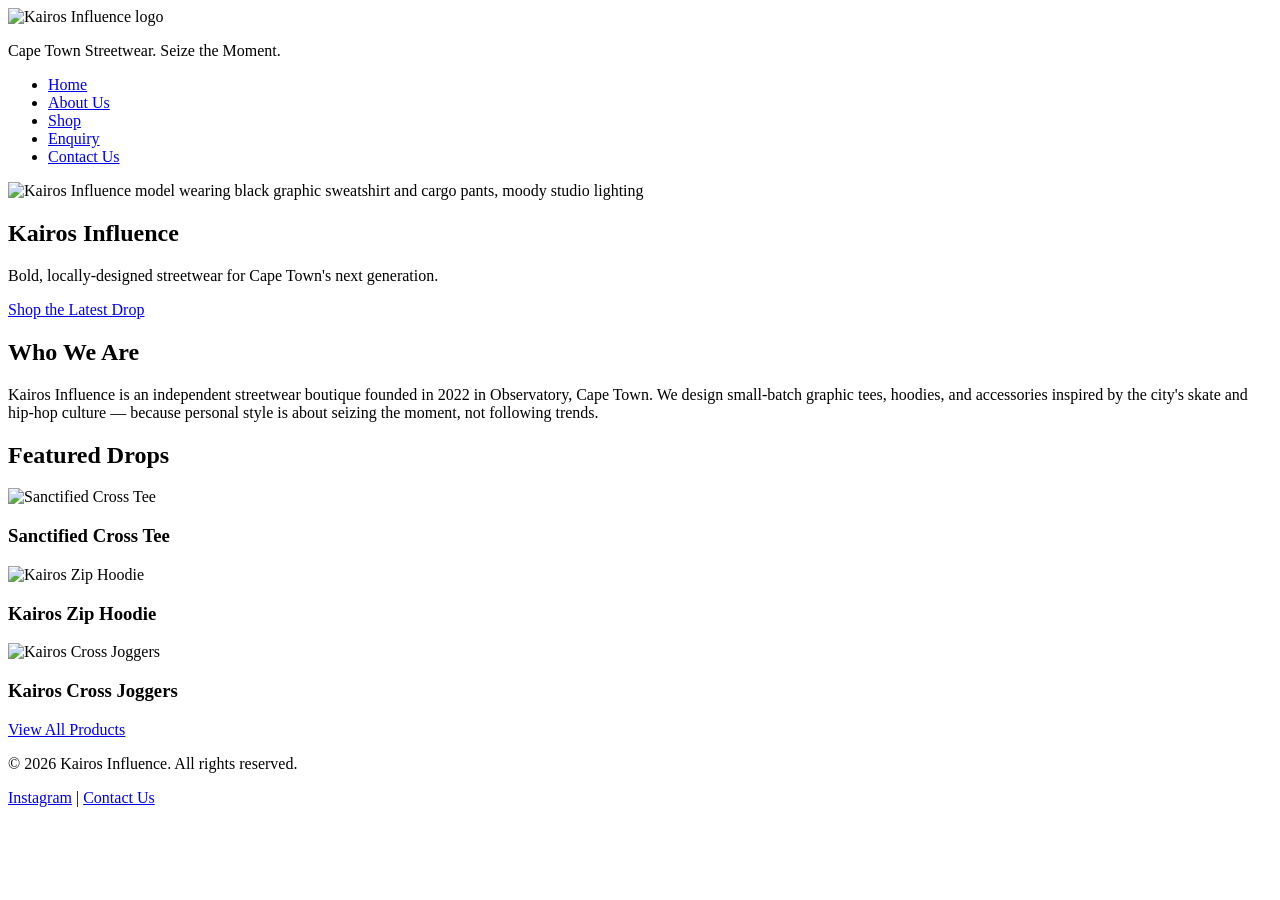
==== index.html @ bbe8038c "Add files via upload" ====
<!DOCTYPE html>
<html lang="en">
<head>
    <meta charset="UTF-8">
    <meta http-equiv="X-UA-Compatible" content="IE=edge">
    <meta name="viewport" content="width=device-width, initial-scale=1.0">
    <meta name="description" content="Kairos Influence — independent Cape Town streetwear boutique. Bold, locally-designed graphic tees and hoodies.">
    <title>Kairos Influence | Cape Town Streetwear</title>
    <link rel="stylesheet" href="css/style.css">
</head>
<body>

    <!-- Site header: logo + tagline -->
    <header>
        <img src="images/logo.png" alt="Kairos Influence logo" class="logo">
        <p class="tagline">Cape Town Streetwear. Seize the Moment.</p>
    </header>

    <!-- Main site navigation, present and identical on every page -->
    <nav>
        <ul>
            <li><a href="index.html">Home</a></li>
            <li><a href="about.html">About Us</a></li>
            <li><a href="products.html">Shop</a></li>
            <li><a href="enquiry.html">Enquiry</a></li>
            <li><a href="contact.html">Contact Us</a></li>
        </ul>
    </nav>

    <main>
        <!-- Hero section with call to action -->
        <section class="hero">
            <picture>
                <source media="(max-width: 480px)" srcset="images/hero-banner-480w.jpg">
                <source media="(max-width: 768px)" srcset="images/hero-banner-800w.jpg">
                <img src="images/hero-banner-1200w.jpg" alt="Kairos Influence model wearing black graphic sweatshirt and cargo pants, moody studio lighting">
            </picture>
            <h1>Kairos Influence</h1>
            <p>Bold, locally-designed streetwear for Cape Town's next generation.</p>
            <a href="products.html" class="cta-button">Shop the Latest Drop</a>
        </section>

        <!-- Brief brand introduction -->
        <section class="intro">
            <h2>Who We Are</h2>
            <p>Kairos Influence is an independent streetwear boutique founded in 2022 in Observatory, Cape Town.
               We design small-batch graphic tees, hoodies, and accessories inspired by the city's skate and
               hip-hop culture — because personal style is about seizing the moment, not following trends.</p>
        </section>

        <!-- Featured products teaser -->
        <section class="featured">
            <h2>Featured Drops</h2>
            <div class="product-grid">
                <article>
                    <img src="images/product-1.jpg" srcset="images/product-1-480w.jpg 480w, images/product-1-800w.jpg 800w" sizes="(max-width: 480px) 100vw, 33vw" alt="Sanctified Cross Tee">
                    <h3>Sanctified Cross Tee</h3>
                </article>
                <article>
                    <img src="images/product-2.jpg" srcset="images/product-2-480w.jpg 480w, images/product-2-800w.jpg 800w" sizes="(max-width: 480px) 100vw, 33vw" alt="Kairos Zip Hoodie">
                    <h3>Kairos Zip Hoodie</h3>
                </article>
                <article>
                    <img src="images/product-3.jpg" srcset="images/product-3-480w.jpg 480w, images/product-3-800w.jpg 800w" sizes="(max-width: 480px) 100vw, 33vw" alt="Kairos Cross Joggers">
                    <h3>Kairos Cross Joggers</h3>
                </article>
            </div>
            <a href="products.html">View All Products</a>
        </section>
    </main>

    <!-- Site footer with quick links and socials -->
    <footer>
        <p>&copy; 2026 Kairos Influence. All rights reserved.</p>
        <p>
            <a href="https://www.instagram.com/" target="_blank">Instagram</a> |
            <a href="contact.html">Contact Us</a>
        </p>
    </footer>

</body>
</html>
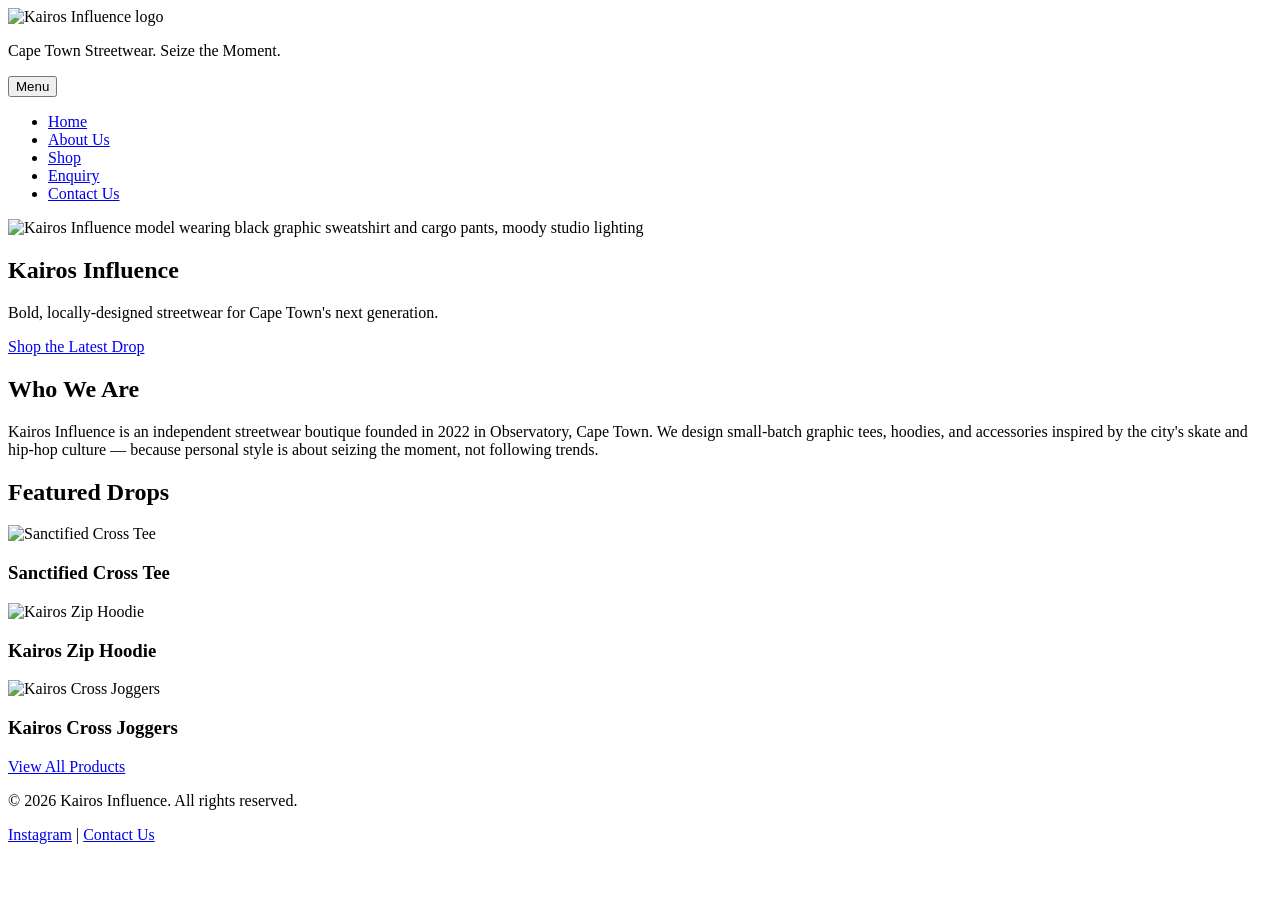
==== commit d9b7ba69: "Add script tag for main.js in index.html" ====
--- a/index.html
+++ b/index.html
@@ -1,6 +1,6 @@
 <!DOCTYPE html>
 <html lang="en">
-<head>
+<head> <script src="js/main.js" defer></script>
     <meta charset="UTF-8">
     <meta http-equiv="X-UA-Compatible" content="IE=edge">
     <meta name="viewport" content="width=device-width, initial-scale=1.0">
